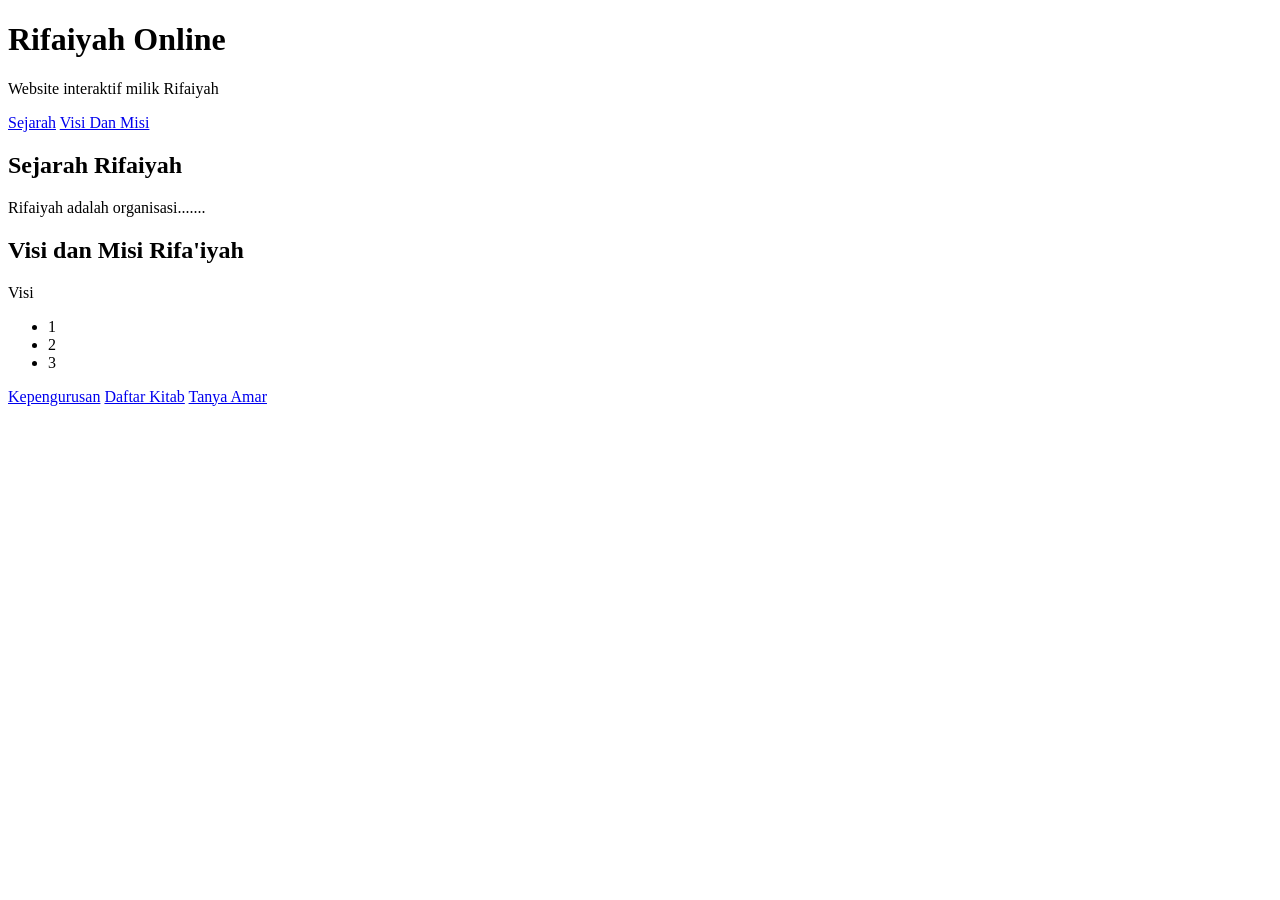
==== Index.html @ fe0ded9e "Create Index.html" ====
<!DOCTYPE html>
<html lang="id">
  <head>
    <meta charset="UTF-8">
    <link rel="stylesheet" href="tyle.css">
    <meta name="viewport" content="width=device-width, initial-scale=1.0">
  </head>
  <body>
    <header>
      <h1>Rifaiyah Online</h1>
      <p>Website interaktif milik Rifaiyah</p>
    </header>

    <nav>
      <a href="#Sejarah">Sejarah</a>
      <a href="#Visi dan Misi">Visi Dan Misi</a>
    </nav>

    <section id="Sejarah">
      <h2>Sejarah Rifaiyah</h2>
      <p>Rifaiyah adalah organisasi.......</p>
    </section>

    <section id="Visi dan Misi">
      <h2>Visi dan Misi Rifa'iyah</h2>
      <p>Visi</p>
      <ul>
        <li>1</li>
        <li>2</li>
        <li>3</li>
      </ul>

    <a href="kepengurusan.html">Kepengurusan</a>
    <a href="daftarkitab.html">Daftar Kitab</a>

    <a href="AmarAI.html">Tanya Amar</a>
  </body>
</html>
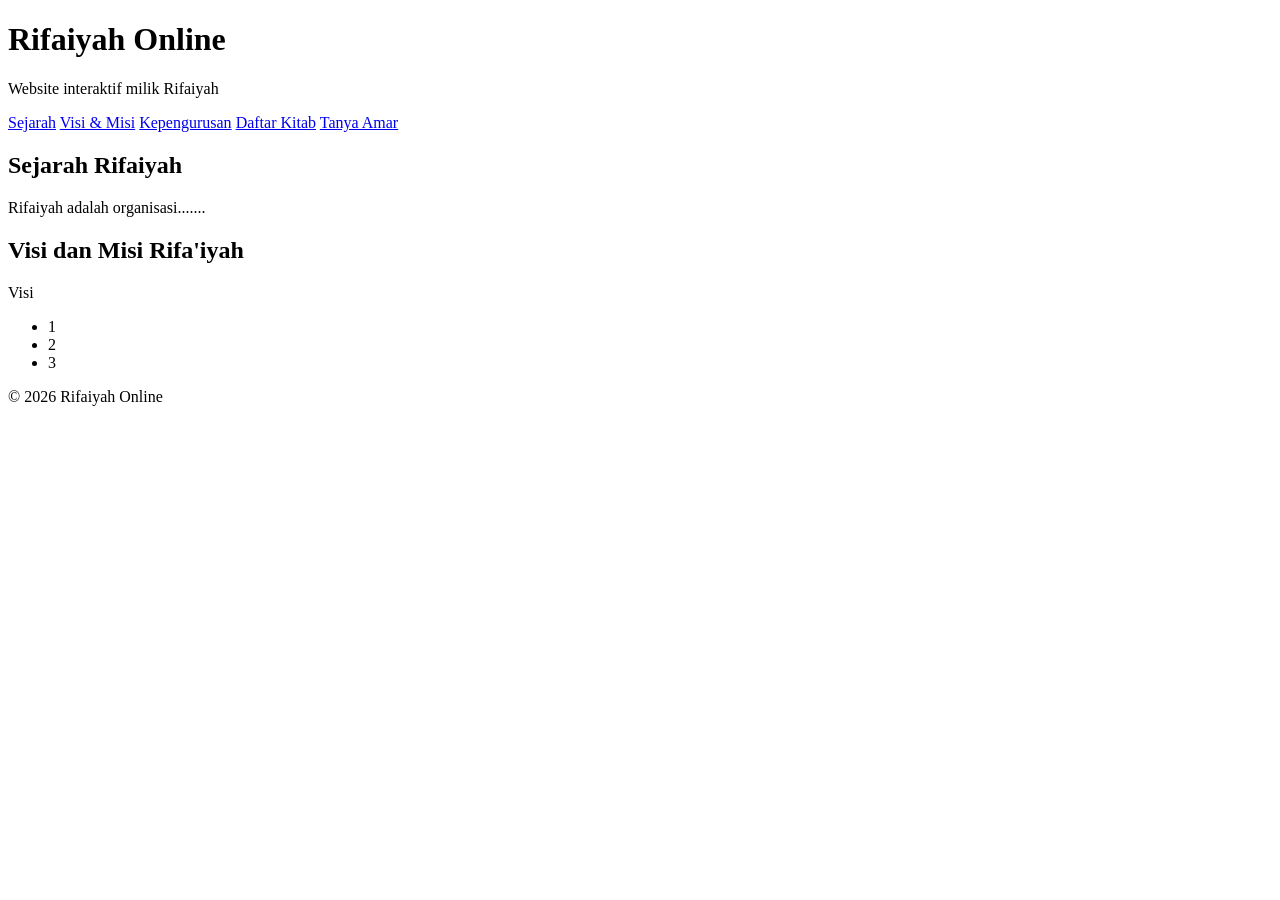
==== commit 8fa03782: "Update Index.html" ====
--- a/Index.html
+++ b/Index.html
@@ -2,8 +2,9 @@
 <html lang="id">
   <head>
     <meta charset="UTF-8">
-    <link rel="stylesheet" href="tyle.css">
     <meta name="viewport" content="width=device-width, initial-scale=1.0">
+    <title>Rifaiyah Online</title>
+    <link rel="stylesheet" href="style.css">
   </head>
   <body>
     <header>
@@ -12,16 +13,19 @@
     </header>
 
     <nav>
-      <a href="#Sejarah">Sejarah</a>
-      <a href="#Visi dan Misi">Visi Dan Misi</a>
+      <a href="#sejarah">Sejarah</a>
+      <a href="#visi-misi">Visi & Misi</a>
+      <a href="kepengurusan.html">Kepengurusan</a>
+      <a href="daftarkitab.html">Daftar Kitab</a>
+      <a href="AmarAI.html">Tanya Amar</a>
     </nav>
 
-    <section id="Sejarah">
+    <section id="sejarah">
       <h2>Sejarah Rifaiyah</h2>
       <p>Rifaiyah adalah organisasi.......</p>
     </section>
 
-    <section id="Visi dan Misi">
+    <section id="visi-misi">
       <h2>Visi dan Misi Rifa'iyah</h2>
       <p>Visi</p>
       <ul>
@@ -29,10 +33,10 @@
         <li>2</li>
         <li>3</li>
       </ul>
+    </section>
 
-    <a href="kepengurusan.html">Kepengurusan</a>
-    <a href="daftarkitab.html">Daftar Kitab</a>
-
-    <a href="AmarAI.html">Tanya Amar</a>
+    <footer>
+      <p>&copy; 2026 Rifaiyah Online</p>
+    </footer>
   </body>
 </html>
